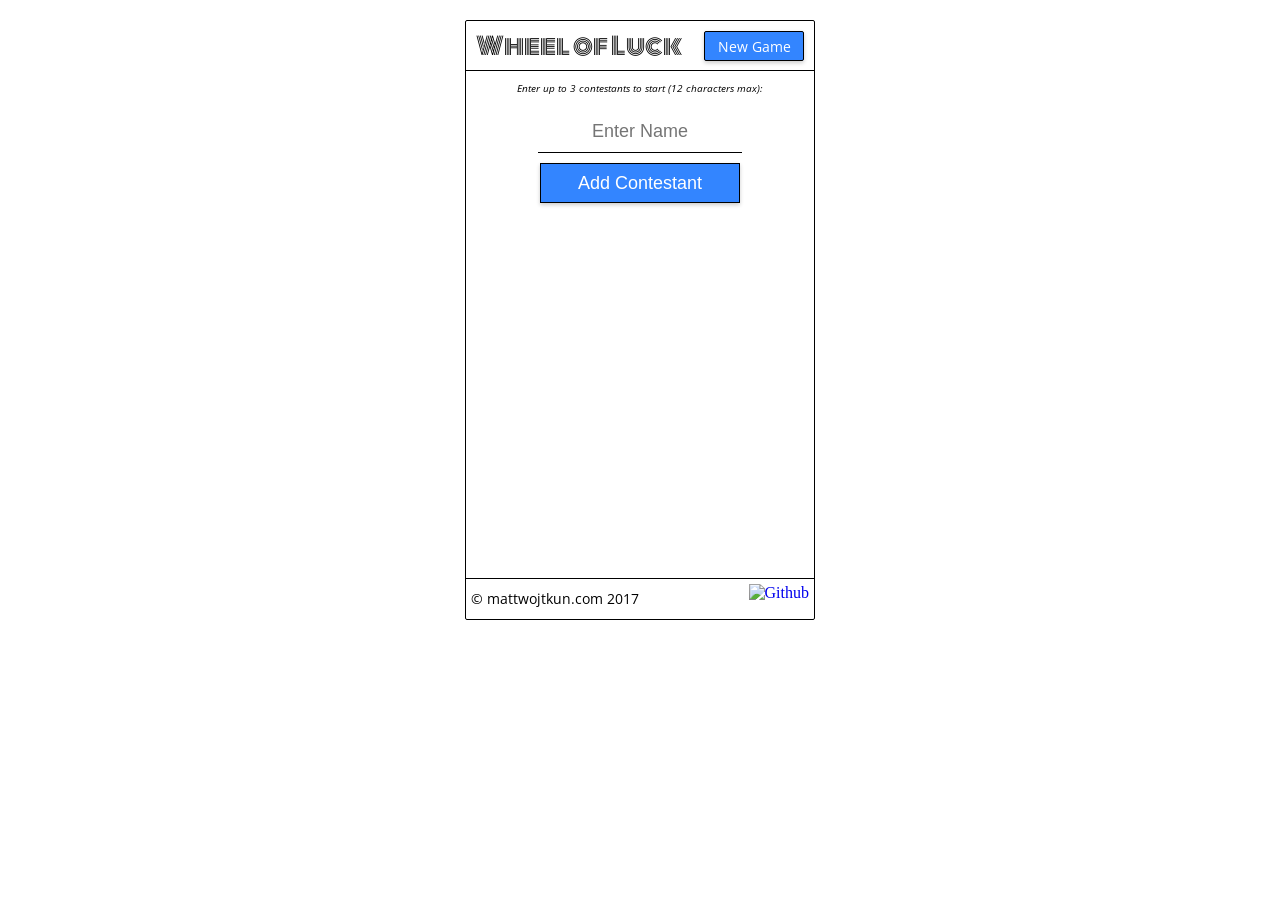
==== index.html @ 91a1c480 "deleted old html" ====
<!doctype html>
<html lang="en">
  <head>
    <meta charset="utf-8">
    <meta name="viewport" content="width=device-width, initial-scale=1">
    <title>Wheel of Luck</title>
    <link rel="icon" href="images/wof.png">
    <link href="https://fonts.googleapis.com/css?family=Gochi+Hand|Monoton|Open+Sans" rel="stylesheet">
    <link rel="stylesheet" href="style.css">
  </head>

  <body>


    <div id="app-container">
      <!-- HEADER -->
      <div id="header">
        <div id="logo">
          <p id="logo-text">Wheel of Luck</p>
        </div>
        <a href="index.html"><button id="new-game-btn">New Game</button></a>
      </div>

      <!-- START GAME CONTAINER (hides after submit)-->
      <div id="load-game-container">
        <!-- ADD CONTESTANTS FORM -->
        <div id="add-player-container">
          <p id="start-page-message">Enter up to 3 contestants to start (12 characters max):</p>
          <form id="name-input-form">
            <input id="name-input" type="text" name="" value="" maxlength="12" placeholder="Enter Name">
          </form>
          <button class="load-btn" id="contestant-add-btn" type="button" name="button">Add Contestant</button>

          <!-- LOAT GAME BUTTON -->
          <button class="load-btn" id="load-game-btn" type="button" name="button">Load Game</button>

          <div id="added-contestants-container">
            <div id="added-contestants"></div>
          </div>
        </div>
      </div>

      <!-- START GAME CONTAINER -->
      <div id="start-game-container">
      <!-- RULES DESCRIPTION -->
        <div id="rules-description">
          <p>Rules:</p>
          <ul>
            <li>Solve the puzzle by guessing letters.</li>
            <li>Spin the wheel for per-letter point value.</li>
            <li>Watch out for bankrupt and lose turn pieces!</li>
            <li>A vowel costs one point.</li>
            <li>No points awarded for correct vowel guesses.</li>
            <li>Guess the phrase correctly and win the game.</li>
            <li>At the end of five rounds, the player with the highest point total wins.</li>
            <li>Gameplay for 1-3 players.</li>
          </ul>
        </div>
        <div id="start-game-btn">
          <p id="start-game-btn-text">Start Game</p>
        </div>
      </div>
      <div id="gameboard-container">
        <div id="phrase-hint-container">
          <p id="phrase-hint"></h2>
        </div>
        <div id="phrase-board-container"></div>
        <div id="turn-round-display-container">
         <div id="turn-round-display-wrapper">
           <div class="current-turn">
             <p id="current-turn-name"></p>
           </div>
           <div class="round-item">
             <p id="round"></p>
           </div>
         </div>
       </div>
       <div id="contestants-spin-container">
         <div id="contestants-container">
           <table id="contestants-table">
             <tr class="table-row">
               <th class="table-header">Contestants</th>
               <th class="table-header">Pts</th>
             </tr>
           </table>
         </div>
         <div id="spin-container">
           <div id="spin-btn">
             <p id="spin-word">Spin!</p>
           </div>
           <div id="spin-result-container">
             <p id="spin-result">...</p>
           </div>
         </div>
       </div>
       <div id="letter-solve-container">

          <div class="input-container">
           <input class="inputs" id="consonant-input" type="text" name="" value="" placeholder="Consonant">
           <button class="submits" id="consonant-submit">
             <p class="submits-text">Consonant Guess</p>
           </button>
          </div>
          <div class="input-container">
           <input class="inputs" class="inputs" id="vowel-input" type="text" name="" value="" placeholder="Vowel">
           <button class="submits" id="vowel-submit">
             <p class="submits-text">Buy Vowel</p>
           </button>
          </div>
          <div class="input-container">
           <input id="solve-input" type="text" name="" value="" placeholder="Solve Puzzle">
           <button id="solve-puzzle">
             <p id="solve-text">Solve Puzzle</p>
           </button>
          </div>
       </div>
         <div id="guessed-letters-container">
           <p id="guessed-header">Guessed Letters:</p>
         </div>
      </div>
      <div id="footer">
        <div id="website-container">
          <a href="http://mattwojtkun.com/" id="website">&copy; mattwojtkun.com 2017</a>
        </div>
        <a href="https://github.com/WojoSite/MSW_JSCapstone" target="_blank">
            <img id="github-icon" src="images/github.png" alt="Github">
        </a>
      </div>
    </div>

    <script src="https://code.jquery.com/jquery-3.2.1.min.js" integrity="sha256-hwg4gsxgFZhOsEEamdOYGBf13FyQuiTwlAQgxVSNgt4=" crossorigin="anonymous"></script>
    <script src="script.js"></script>
  </body>
</html>
---- style.css ----
#header {
  box-sizing: border-box;
  height: 50px;
  border-bottom: 1px solid black; }
  #header #logo {
    float: left; }
  #header #logo-text {
    margin: 0 0 0 10px;
    line-height: 50px;
    font-size: 24px;
    font-family: "Monoton", cursive; }
  #header #new-game-btn {
    box-sizing: border-box;
    margin: 10px;
    height: 30px;
    width: 100px;
    float: right;
    border: 1px solid black;
    border-radius: 2px;
    box-shadow: 0 2px 4px rgba(0, 0, 0, 0.2);
    background-color: #3385ff;
    color: white;
    font-family: "Open Sans", sans-serif;
    font-size: 14px;
    cursor: pointer; }
    #header #new-game-btn:hover {
      background-color: #66a3ff; }
    #header #new-game-btn:active {
      background-color: #0066ff; }

#load-game-container {
  box-sizing: border-box;
  font-family: "Open Sans", sans-serif; }
  #load-game-container #add-player-container {
    height: auto;
    width: 300px;
    margin: auto;
    text-align: center; }
    #load-game-container #add-player-container #start-page-message {
      font-size: 10px;
      font-style: italic; }
    #load-game-container #add-player-container #name-input {
      height: 40px;
      margin: 5px;
      width: 200px;
      font-size: 18px;
      border-style: none;
      border-bottom: 1px solid black;
      outline: none;
      text-align: center; }
    #load-game-container #add-player-container .load-btn {
      margin: 5px auto;
      height: 40px;
      width: 200px;
      background-color: #3385ff;
      border-style: none;
      border: 1px solid black;
      outline: none;
      color: white;
      box-shadow: 0 2px 4px rgba(0, 0, 0, 0.2);
      font-size: 18px;
      cursor: pointer; }
      #load-game-container #add-player-container .load-btn:hover {
        background-color: #66a3ff; }
      #load-game-container #add-player-container .load-btn:active {
        background-color: #0066ff;
        color: white; }
    #load-game-container #add-player-container #added-contestants-container {
      align-items: center; }
      #load-game-container #add-player-container #added-contestants-container #added-contestants {
        margin: 20px 0 0 0; }
      #load-game-container #add-player-container #added-contestants-container .added-contestant {
        margin: 0;
        font-family: "Gochi Hand", cursive;
        font-size: 50px; }
    #load-game-container #add-player-container #load-game-btn {
      display: none; }

#start-game-container {
  display: none;
  align-items: center; }
  #start-game-container #rules-description {
    padding: 20px;
    height: auto;
    width: 300px;
    margin: 10px auto;
    font-family: "Roboto", sans-serif;
    font-size: 14px; }
  #start-game-container #start-game-btn {
    box-sizing: border-box;
    height: 50px;
    width: 200px;
    margin: auto;
    border: 1px solid black;
    background-color: #3385ff;
    cursor: pointer;
    box-shadow: 0 2px 4px rgba(0, 0, 0, 0.2);
    font-family: "Open Sans", sans-serif;
    text-align: center; }
    #start-game-container #start-game-btn:hover {
      background-color: #66a3ff; }
    #start-game-container #start-game-btn:active {
      background-color: #0066ff; }
    #start-game-container #start-game-btn #start-game-btn-text {
      margin: 0;
      line-height: 50px;
      font-size: 20px;
      color: white; }

#gameplay-container {
  box-sizing: border-box;
  margin: 10px;
  height: 175px; }

#gameboard-container {
  display: none;
  box-sizing: border-box;
  font-family: "Roboto", sans-serif; }
  #gameboard-container #phrase-hint-container {
    box-sizing: border-box;
    height: auto;
    text-align: center; }
    #gameboard-container #phrase-hint-container #phrase-hint {
      margin: 10px;
      font-size: 14px; }
  #gameboard-container #phrase-board-container {
    position: relative;
    padding: 0 10px 10px 10px;
    text-align: center;
    flex-flow: row wrap;
    height: auto;
    box-sizing: border-box;
    border-bottom: 1px solid black; }
    #gameboard-container #phrase-board-container .phrase-letter-div {
      display: inline-block;
      box-sizing: border-box;
      height: 20px;
      width: 20px;
      margin: 5px;
      padding-bottom: 5px;
      text-align: center;
      border-bottom: 2px solid black; }
      #gameboard-container #phrase-board-container .phrase-letter-div .letter {
        margin: 0;
        line-height: 20px;
        color: black;
        font-size: 16px; }
  #gameboard-container #turn-round-display-container {
    width: 100%; }
    #gameboard-container #turn-round-display-container #turn-round-display-wrapper {
      width: 348px;
      margin: 10px auto; }
      #gameboard-container #turn-round-display-container #turn-round-display-wrapper .current-turn {
        float: left;
        box-sizing: border-box;
        display: inline-block;
        width: 160px;
        margin: 5px;
        text-align: center; }
        #gameboard-container #turn-round-display-container #turn-round-display-wrapper .current-turn #current-turn-name {
          margin: 0; }
      #gameboard-container #turn-round-display-container #turn-round-display-wrapper .round-item {
        float: left;
        box-sizing: border-box;
        display: inline-block;
        width: 160px;
        margin: 5px;
        text-align: center; }
        #gameboard-container #turn-round-display-container #turn-round-display-wrapper .round-item #round {
          margin: 0; }
  #gameboard-container #contestants-spin-container #contestants-container {
    display: inline-block;
    float: left;
    padding: 10px; }
    #gameboard-container #contestants-spin-container #contestants-container #contestants-table {
      width: 160px;
      border: 1px solid black;
      border-collapse: collapse; }
      #gameboard-container #contestants-spin-container #contestants-container #contestants-table .table-row {
        text-align: center; }
        #gameboard-container #contestants-spin-container #contestants-container #contestants-table .table-row .table-header {
          border: 1px solid black;
          border-collapse: collapse; }
        #gameboard-container #contestants-spin-container #contestants-container #contestants-table .table-row .contestant-name {
          border: 1px solid black;
          border-collapse: collapse;
          padding: 5px 0; }
        #gameboard-container #contestants-spin-container #contestants-container #contestants-table .table-row .pts {
          border: 1px solid black;
          border-collapse: collapse;
          padding: 5px 0; }
  #gameboard-container #contestants-spin-container #spin-container {
    display: inline-block;
    float: right;
    padding: 10px 30px 0 10px; }
    #gameboard-container #contestants-spin-container #spin-container #spin-btn {
      box-sizing: border-box;
      height: 110px;
      width: 110px;
      background-color: #3385ff;
      border: 1px solid black;
      border-radius: 50%;
      text-align: center;
      cursor: pointer;
      color: white;
      box-shadow: 0 2px 4px rgba(0, 0, 0, 0.2); }
      #gameboard-container #contestants-spin-container #spin-container #spin-btn:hover {
        background-color: #66a3ff; }
      #gameboard-container #contestants-spin-container #spin-container #spin-btn:active {
        background-color: #0066ff; }
      #gameboard-container #contestants-spin-container #spin-container #spin-btn #spin-word {
        margin: 0;
        line-height: 110px;
        font-size: 24px; }
  #gameboard-container #letter-solve-container {
    clear: both; }
    #gameboard-container #letter-solve-container .input-container {
      margin: 0 5px;
      text-align: center; }
      #gameboard-container #letter-solve-container .input-container .submits {
        box-sizing: border-box;
        height: 40px;
        width: 210px;
        margin: 5px;
        outline: none;
        border: 1px solid black;
        border-radius: 2px;
        box-shadow: 0 2px 4px rgba(0, 0, 0, 0.2);
        background-color: #3385ff;
        font-family: "Roboto", sans-serif;
        color: white;
        font-size: 18px;
        cursor: pointer; }
        #gameboard-container #letter-solve-container .input-container .submits:hover {
          background-color: #66a3ff; }
        #gameboard-container #letter-solve-container .input-container .submits:active {
          background-color: #0066ff; }
        #gameboard-container #letter-solve-container .input-container .submits .submits-text {
          margin: 0; }
      #gameboard-container #letter-solve-container .input-container .inputs {
        box-sizing: border-box;
        height: 40px;
        width: 95px;
        margin: 5px;
        outline: none;
        border: 1px solid black;
        border-radius: 2px;
        box-shadow: 0 2px 4px rgba(0, 0, 0, 0.2);
        font-family: "Roboto", sans-serif;
        font-size: 18px;
        text-align: center; }
      #gameboard-container #letter-solve-container .input-container #solve-input {
        box-sizing: border-box;
        height: 40px;
        width: 200px;
        margin: 5px;
        outline: none;
        border: 1px solid black;
        border-radius: 2px;
        box-shadow: 0 2px 4px rgba(0, 0, 0, 0.2);
        font-family: "Roboto", sans-serif;
        font-size: 18px;
        text-align: center; }
      #gameboard-container #letter-solve-container .input-container #solve-puzzle {
        box-sizing: border-box;
        height: 40px;
        width: 105px;
        margin: 5px;
        padding: 2px;
        outline: none;
        border: 1px solid black;
        border-radius: 2px;
        box-shadow: 0 2px 4px rgba(0, 0, 0, 0.2);
        background-color: #3385ff;
        font-family: "Roboto", sans-serif;
        color: white;
        font-size: 12px;
        cursor: pointer; }
        #gameboard-container #letter-solve-container .input-container #solve-puzzle:hover {
          background-color: #66a3ff; }
        #gameboard-container #letter-solve-container .input-container #solve-puzzle:active {
          background-color: #0066ff;
          color: white; }
        #gameboard-container #letter-solve-container .input-container #solve-puzzle #solve-text {
          margin: 0; }

#guessed-letters-container {
  display: flex;
  flex-flow: row wrap;
  height: auto;
  box-sizing: border-box;
  padding: 5px;
  border-top: 1px solid gray; }
  #guessed-letters-container #guessed-header {
    margin: 0;
    font-size: 12px; }
  #guessed-letters-container .guessed-letter-box {
    box-sizing: border-box;
    height: 10px;
    width: 10px;
    margin: 2px;
    text-align: center; }
    #guessed-letters-container .guessed-letter-box .guessed-letter {
      margin: 0;
      line-height: 10px;
      font-size: 12px; }

#footer {
  position: absolute;
  bottom: 0;
  width: 100%;
  height: 40px;
  border-top: 1px solid black; }
  #footer #website-container {
    float: left; }
    #footer #website-container #website {
      line-height: 40px;
      margin: 5px;
      text-decoration: none;
      color: black;
      font-family: "Open Sans", sans-serif;
      font-size: 14px; }
  #footer #github-icon {
    float: right;
    height: 30px;
    margin: 5px; }

body {
  box-sizing: border-box;
  margin: 0; }
  body #app-container {
    position: relative;
    box-sizing: border-box;
    margin: 20px auto;
    width: 350px;
    height: 600px;
    border: 1px solid black;
    border-radius: 2px; }

/*# sourceMappingURL=style.css.map */
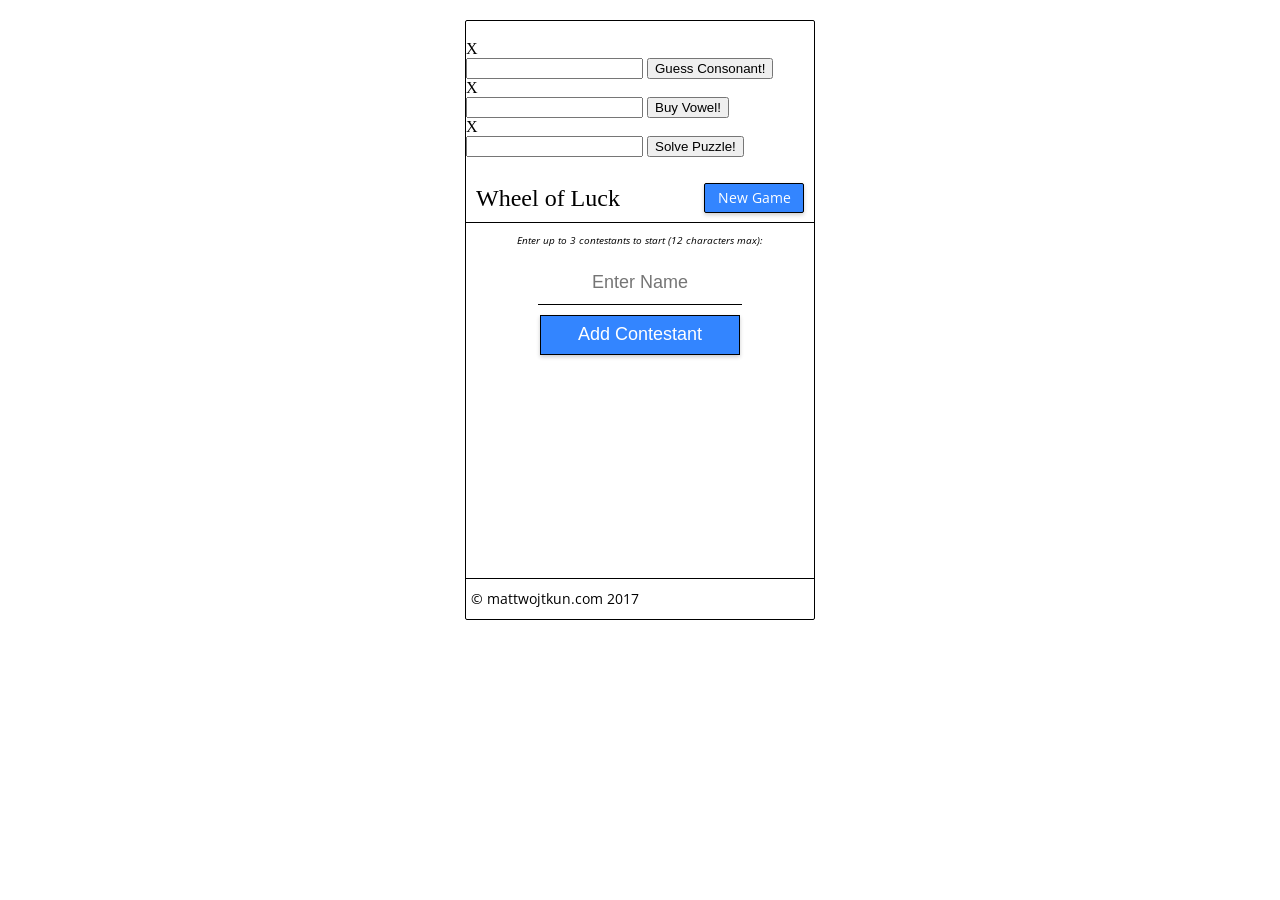
==== commit 5375a81e: "began restyling" ====
--- a/index.html
+++ b/index.html
@@ -5,44 +5,70 @@
     <meta name="viewport" content="width=device-width, initial-scale=1">
     <title>Wheel of Luck</title>
     <link rel="icon" href="images/wof.png">
-    <link href="https://fonts.googleapis.com/css?family=Gochi+Hand|Monoton|Open+Sans" rel="stylesheet">
+    <link href="https://fonts.googleapis.com/css?family=Gochi+Hand|Bungee+Shade|Open+Sans" rel="stylesheet">
     <link rel="stylesheet" href="style.css">
   </head>
+  <body>
+    <div id="app-container">
+      <div class="spin-modal-bg">
+        <div class="modal-box">
+          <h3 id="spin-result-text"></h3>
+          <p id="spin-result-message"></p>
+        </div>
+      </div>
 
-  <body>
-
-
-    <div id="app-container">
-      <!-- HEADER -->
+      <div class="consonant-modal-bg">
+        <div class="modal-box">
+          <span class="closer" id="consonant-closer">X</span>
+          <div class= "letter-guess-container" id="consonant-guess-container">
+            <input class="modal-input" id="consonant-input" type="text" name="" value="">
+            <button class="modal-submit" id="consonant-submit">Guess Consonant!</button>
+          </div>
+        </div>
+      </div>
+      <div class="vowel-modal-bg">
+        <div class="modal-box">
+          <span class="closer" id="vowel-closer">X</span>
+          <div class= "letter-guess-container" id="vowel-guess-container">
+            <input class="modal-input" id="vowel-input" type="text" name="" value="">
+            <button class="modal-submit" id="vowel-submit">Buy Vowel!</button>
+          </div>
+        </div>
+      </div>
+      <div class="solve-modal-bg">
+        <div class="modal-box">
+          <span class="closer" id="solve-closer">X</span>
+          <div class= "letter-guess-container" id="solve-guess-container">
+            <input class="modal-input" id="solve-input" type="text" name="" value="">
+            <button class="modal-submit" id="solve-submit">Solve Puzzle!</button>
+          </div>
+        </div>
+      </div>
+      <div class="msg-modal-bg">
+        <div class="modal-box">
+          <p id="message"></p>
+        </div>
+      </div>
       <div id="header">
         <div id="logo">
           <p id="logo-text">Wheel of Luck</p>
         </div>
         <a href="index.html"><button id="new-game-btn">New Game</button></a>
       </div>
-
-      <!-- START GAME CONTAINER (hides after submit)-->
       <div id="load-game-container">
-        <!-- ADD CONTESTANTS FORM -->
         <div id="add-player-container">
           <p id="start-page-message">Enter up to 3 contestants to start (12 characters max):</p>
           <form id="name-input-form">
             <input id="name-input" type="text" name="" value="" maxlength="12" placeholder="Enter Name">
           </form>
           <button class="load-btn" id="contestant-add-btn" type="button" name="button">Add Contestant</button>
-
-          <!-- LOAT GAME BUTTON -->
           <button class="load-btn" id="load-game-btn" type="button" name="button">Load Game</button>
-
           <div id="added-contestants-container">
             <div id="added-contestants"></div>
           </div>
         </div>
       </div>
-
-      <!-- START GAME CONTAINER -->
       <div id="start-game-container">
-      <!-- RULES DESCRIPTION -->
         <div id="rules-description">
           <p>Rules:</p>
           <ul>
@@ -68,10 +94,10 @@
         <div id="turn-round-display-container">
          <div id="turn-round-display-wrapper">
            <div class="current-turn">
-             <p id="current-turn-name"></p>
+             <p id="current-turn-name">Turn</p>
            </div>
            <div class="round-item">
-             <p id="round"></p>
+             <p id="round">Round</p>
            </div>
          </div>
        </div>
@@ -86,34 +112,29 @@
          </div>
          <div id="spin-container">
            <div id="spin-btn">
-             <p id="spin-word">Spin!</p>
-           </div>
-           <div id="spin-result-container">
-             <p id="spin-result">...</p>
+             <div id="spin-word-container">
+               <p id="spin-word">Spin!</p>
+             </div>
            </div>
          </div>
        </div>
-       <div id="letter-solve-container">
 
-          <div class="input-container">
-           <input class="inputs" id="consonant-input" type="text" name="" value="" placeholder="Consonant">
-           <button class="submits" id="consonant-submit">
-             <p class="submits-text">Consonant Guess</p>
-           </button>
-          </div>
-          <div class="input-container">
-           <input class="inputs" class="inputs" id="vowel-input" type="text" name="" value="" placeholder="Vowel">
-           <button class="submits" id="vowel-submit">
-             <p class="submits-text">Buy Vowel</p>
-           </button>
-          </div>
-          <div class="input-container">
-           <input id="solve-input" type="text" name="" value="" placeholder="Solve Puzzle">
-           <button id="solve-puzzle">
-             <p id="solve-text">Solve Puzzle</p>
-           </button>
-          </div>
+       <div id="letters-solve-container">
+         <div id="letters-container">
+           <div class="submits letter-submit" id="guess-consonant">
+             <p class="submits-text">Guess Consonant</p>
+           </div>
+           <div class="submits letter-submit" id="guess-vowel">
+             <p class="submits-text">Guess Vowel</p>
+           </div>
+         </div>
+         <div id="solve-container">
+           <div class="submits" id="solve-puzzle">
+             <p class="submits-text">Solve Puzzle</p>
+           </div>
+         </div>
        </div>
+
          <div id="guessed-letters-container">
            <p id="guessed-header">Guessed Letters:</p>
          </div>
@@ -127,8 +148,7 @@
         </a>
       </div>
     </div>
-
-    <script src="https://code.jquery.com/jquery-3.2.1.min.js" integrity="sha256-hwg4gsxgFZhOsEEamdOYGBf13FyQuiTwlAQgxVSNgt4=" crossorigin="anonymous"></script>
+    <script src="https://code.jquery.com/jquery-3.2.1.min.js"  integrity="sha256-hwg4gsxgFZhOsEEamdOYGBf13FyQuiTwlAQgxVSNgt4=" crossorigin="anonymous"></script>
     <script src="script.js"></script>
   </body>
 </html>
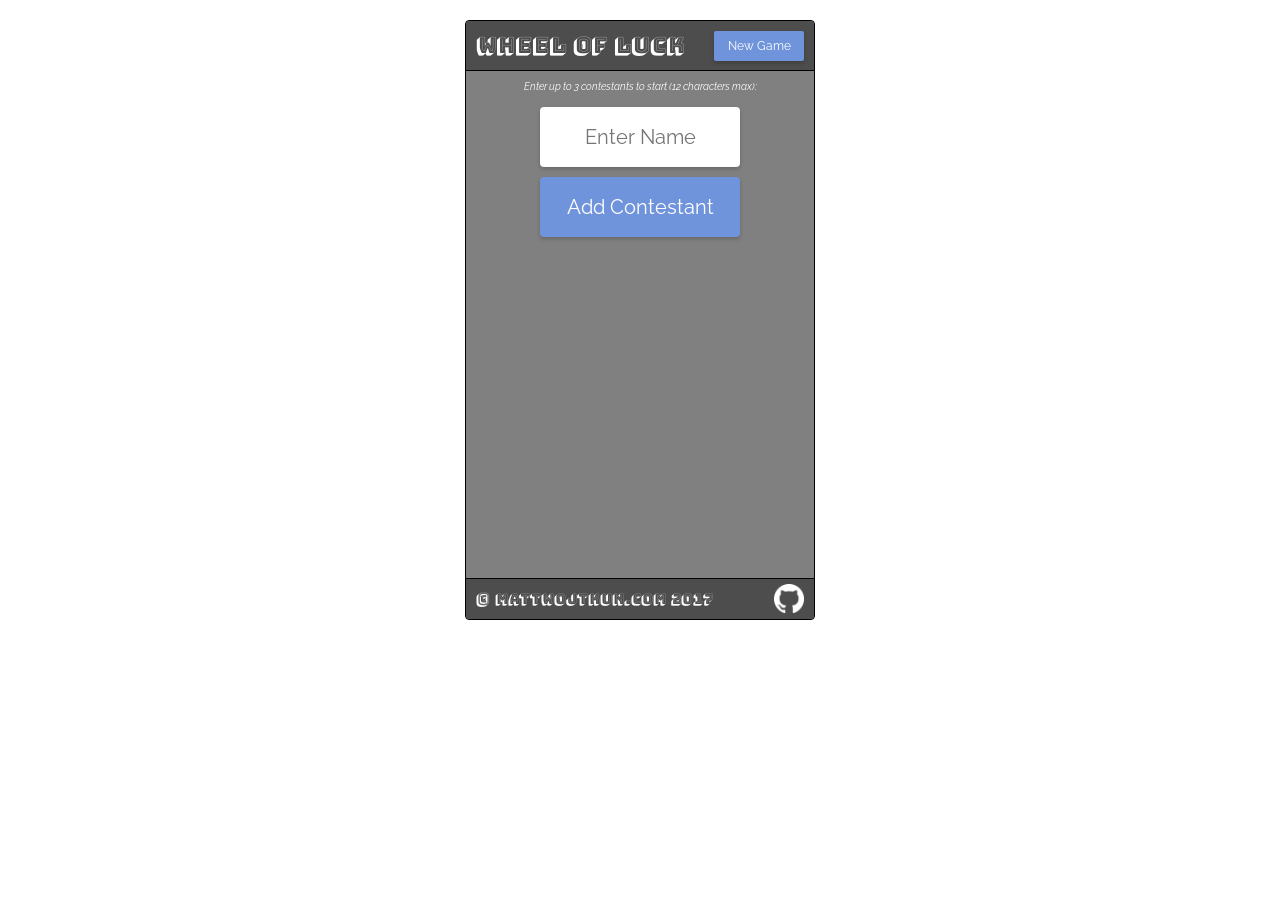
==== commit ef289207: "tweaked styles on buttons, round/turn areas, modals" ====
--- a/index.html
+++ b/index.html
@@ -5,7 +5,7 @@
     <meta name="viewport" content="width=device-width, initial-scale=1">
     <title>Wheel of Luck</title>
     <link rel="icon" href="images/wof.png">
-    <link href="https://fonts.googleapis.com/css?family=Gochi+Hand|Bungee+Shade|Open+Sans" rel="stylesheet">
+    <link href="https://fonts.googleapis.com/css?family=Gochi+Hand|Bungee+Shade|Open+Sans|Raleway|Bungee+Inline" rel="stylesheet">
     <link rel="stylesheet" href="style.css">
   </head>
   <body>
@@ -19,7 +19,7 @@
 
       <div class="consonant-modal-bg">
         <div class="modal-box">
-          <span class="closer" id="consonant-closer">X</span>
+          <span class="modal-closer" id="consonant-closer">X</span>
           <div class= "letter-guess-container" id="consonant-guess-container">
             <input class="modal-input" id="consonant-input" type="text" name="" value="">
             <button class="modal-submit" id="consonant-submit">Guess Consonant!</button>
@@ -28,7 +28,7 @@
       </div>
       <div class="vowel-modal-bg">
         <div class="modal-box">
-          <span class="closer" id="vowel-closer">X</span>
+          <span class="modal-closer" id="vowel-closer">X</span>
           <div class= "letter-guess-container" id="vowel-guess-container">
             <input class="modal-input" id="vowel-input" type="text" name="" value="">
             <button class="modal-submit" id="vowel-submit">Buy Vowel!</button>
@@ -36,10 +36,10 @@
         </div>
       </div>
       <div class="solve-modal-bg">
-        <div class="modal-box">
-          <span class="closer" id="solve-closer">X</span>
+        <div id="solve-box">
+          <span class="modal-closer" id="solve-closer">X</span>
           <div class= "letter-guess-container" id="solve-guess-container">
-            <input class="modal-input" id="solve-input" type="text" name="" value="">
+            <input id="solve-input" type="text" name="" value="">
             <button class="modal-submit" id="solve-submit">Solve Puzzle!</button>
           </div>
         </div>
@@ -61,7 +61,7 @@
           <form id="name-input-form">
             <input id="name-input" type="text" name="" value="" maxlength="12" placeholder="Enter Name">
           </form>
-          <button class="load-btn" id="contestant-add-btn" type="button" name="button">Add Contestant</button>
+          <button class="add-btn" id="contestant-add-btn" type="button" name="button">Add Contestant</button>
           <button class="load-btn" id="load-game-btn" type="button" name="button">Load Game</button>
           <div id="added-contestants-container">
             <div id="added-contestants"></div>
--- a/style.css
+++ b/style.css
@@ -1,36 +1,39 @@
 #header {
   box-sizing: border-box;
   height: 50px;
-  border-bottom: 1px solid black; }
+  border-bottom: 1px solid black;
+  background-color: #4d4d4d; }
   #header #logo {
     float: left; }
   #header #logo-text {
     margin: 0 0 0 10px;
     line-height: 50px;
-    font-size: 24px;
-    font-family: "Monoton", cursive; }
+    font-size: 22px;
+    font-family: "Bungee Shade", cursive;
+    color: white; }
   #header #new-game-btn {
     box-sizing: border-box;
     margin: 10px;
     height: 30px;
-    width: 100px;
+    width: 90px;
     float: right;
-    border: 1px solid black;
     border-radius: 2px;
+    border: none;
     box-shadow: 0 2px 4px rgba(0, 0, 0, 0.2);
-    background-color: #3385ff;
+    background-color: #7094DB;
     color: white;
-    font-family: "Open Sans", sans-serif;
-    font-size: 14px;
+    font-family: "Raleway", sans-serif;
+    font-size: 12px;
     cursor: pointer; }
     #header #new-game-btn:hover {
-      background-color: #66a3ff; }
+      background-color: #99b3e6; }
     #header #new-game-btn:active {
-      background-color: #0066ff; }
+      background-color: #2e5cb8; }
 
 #load-game-container {
   box-sizing: border-box;
-  font-family: "Open Sans", sans-serif; }
+  font-family: "Raleway", sans-serif;
+  color: white; }
   #load-game-container #add-player-container {
     height: auto;
     width: 300px;
@@ -40,31 +43,52 @@
       font-size: 10px;
       font-style: italic; }
     #load-game-container #add-player-container #name-input {
-      height: 40px;
+      box-sizing: border-box;
+      height: 60px;
       margin: 5px;
+      padding: 5px;
       width: 200px;
-      font-size: 18px;
-      border-style: none;
-      border-bottom: 1px solid black;
       outline: none;
-      text-align: center; }
+      border: none;
+      border-radius: 4px;
+      text-align: center;
+      font-size: 20px;
+      box-shadow: 0 2px 4px rgba(0, 0, 0, 0.2);
+      font-family: "Raleway", sans-serif; }
+    #load-game-container #add-player-container .add-btn {
+      box-sizing: border-box;
+      height: 60px;
+      width: 200px;
+      margin: 5px;
+      border-radius: 4px;
+      box-shadow: 0 2px 4px rgba(0, 0, 0, 0.2);
+      border: none;
+      cursor: pointer;
+      color: white;
+      font-size: 20px;
+      background-color: #7094DB;
+      font-family: "Raleway", sans-serif; }
+      #load-game-container #add-player-container .add-btn:hover {
+        background-color: #99b3e6; }
+      #load-game-container #add-player-container .add-btn:active {
+        background-color: #2e5cb8; }
     #load-game-container #add-player-container .load-btn {
-      margin: 5px auto;
-      height: 40px;
+      box-sizing: border-box;
+      height: 60px;
       width: 200px;
-      background-color: #3385ff;
-      border-style: none;
-      border: 1px solid black;
-      outline: none;
+      margin: 5px;
+      border-radius: 4px;
+      box-shadow: 0 2px 4px rgba(0, 0, 0, 0.2);
+      border: none;
+      cursor: pointer;
       color: white;
-      box-shadow: 0 2px 4px rgba(0, 0, 0, 0.2);
-      font-size: 18px;
-      cursor: pointer; }
+      font-size: 20px;
+      background-color: #FF704D;
+      font-family: "Raleway", sans-serif; }
       #load-game-container #add-player-container .load-btn:hover {
-        background-color: #66a3ff; }
+        background-color: #ff9980; }
       #load-game-container #add-player-container .load-btn:active {
-        background-color: #0066ff;
-        color: white; }
+        background-color: #ff3300; }
     #load-game-container #add-player-container #added-contestants-container {
       align-items: center; }
       #load-game-container #add-player-container #added-contestants-container #added-contestants {
@@ -78,7 +102,8 @@
 
 #start-game-container {
   display: none;
-  align-items: center; }
+  align-items: center;
+  color: white; }
   #start-game-container #rules-description {
     padding: 20px;
     height: auto;
@@ -88,24 +113,27 @@
     font-size: 14px; }
   #start-game-container #start-game-btn {
     box-sizing: border-box;
-    height: 50px;
+    height: 60px;
     width: 200px;
-    margin: auto;
-    border: 1px solid black;
-    background-color: #3385ff;
+    margin: 5px auto;
+    border-radius: 4px;
+    box-shadow: 0 2px 4px rgba(0, 0, 0, 0.2);
+    border: none;
     cursor: pointer;
-    box-shadow: 0 2px 4px rgba(0, 0, 0, 0.2);
-    font-family: "Open Sans", sans-serif;
+    color: white;
+    font-size: 20px;
+    background-color: #FF704D;
     text-align: center; }
     #start-game-container #start-game-btn:hover {
-      background-color: #66a3ff; }
+      background-color: #ff9980; }
     #start-game-container #start-game-btn:active {
-      background-color: #0066ff; }
+      background-color: #ff3300; }
     #start-game-container #start-game-btn #start-game-btn-text {
       margin: 0;
-      line-height: 50px;
-      font-size: 20px;
-      color: white; }
+      line-height: 60px;
+      font-size: 20px;
+      color: white;
+      font-family: "Raleway", sans-serif; }
 
 #gameplay-container {
   box-sizing: border-box;
@@ -115,20 +143,21 @@
 #gameboard-container {
   display: none;
   box-sizing: border-box;
-  font-family: "Roboto", sans-serif; }
+  font-family: "Raleway", sans-serif; }
   #gameboard-container #phrase-hint-container {
     box-sizing: border-box;
     height: auto;
     text-align: center; }
     #gameboard-container #phrase-hint-container #phrase-hint {
       margin: 10px;
-      font-size: 14px; }
+      font-size: 16px;
+      color: white; }
   #gameboard-container #phrase-board-container {
     position: relative;
     padding: 0 10px 10px 10px;
     text-align: center;
     flex-flow: row wrap;
-    height: auto;
+    height: 110px;
     box-sizing: border-box;
     border-bottom: 1px solid black; }
     #gameboard-container #phrase-board-container .phrase-letter-div {
@@ -139,150 +168,139 @@
       margin: 5px;
       padding-bottom: 5px;
       text-align: center;
-      border-bottom: 2px solid black; }
+      border-bottom: 2px solid white; }
       #gameboard-container #phrase-board-container .phrase-letter-div .letter {
         margin: 0;
         line-height: 20px;
-        color: black;
+        color: #808080;
         font-size: 16px; }
   #gameboard-container #turn-round-display-container {
     width: 100%; }
     #gameboard-container #turn-round-display-container #turn-round-display-wrapper {
+      box-sizing: border-box;
+      display: flex;
+      justify-content: space-around;
       width: 348px;
-      margin: 10px auto; }
+      hight: 30px;
+      padding: 10px 15px;
+      color: white; }
       #gameboard-container #turn-round-display-container #turn-round-display-wrapper .current-turn {
         float: left;
         box-sizing: border-box;
         display: inline-block;
-        width: 160px;
-        margin: 5px;
-        text-align: center; }
+        width: 150px;
+        padding: 3px;
+        border-radius: 4px;
+        text-align: center;
+        background-color: #4d4d4d;
+        box-shadow: 0 2px 4px rgba(0, 0, 0, 0.2); }
         #gameboard-container #turn-round-display-container #turn-round-display-wrapper .current-turn #current-turn-name {
           margin: 0; }
       #gameboard-container #turn-round-display-container #turn-round-display-wrapper .round-item {
         float: left;
         box-sizing: border-box;
         display: inline-block;
-        width: 160px;
-        margin: 5px;
-        text-align: center; }
+        background-color: red;
+        width: 150px;
+        padding: 3px;
+        border-radius: 4px;
+        text-align: center;
+        background-color: #4d4d4d;
+        box-shadow: 0 2px 4px rgba(0, 0, 0, 0.2); }
         #gameboard-container #turn-round-display-container #turn-round-display-wrapper .round-item #round {
           margin: 0; }
-  #gameboard-container #contestants-spin-container #contestants-container {
-    display: inline-block;
-    float: left;
-    padding: 10px; }
+  #gameboard-container #contestants-spin-container {
+    display: flex;
+    justify-content: space-between;
+    padding: 0 20px 5px 20px; }
     #gameboard-container #contestants-spin-container #contestants-container #contestants-table {
-      width: 160px;
-      border: 1px solid black;
-      border-collapse: collapse; }
+      box-sizing: border-box;
+      border-collapse: collapse;
+      width: 150px;
+      border-radius: 4px;
+      color: white;
+      background-color: #7094DB;
+      box-shadow: 0 2px 4px rgba(0, 0, 0, 0.2); }
       #gameboard-container #contestants-spin-container #contestants-container #contestants-table .table-row {
         text-align: center; }
         #gameboard-container #contestants-spin-container #contestants-container #contestants-table .table-row .table-header {
-          border: 1px solid black;
-          border-collapse: collapse; }
+          border-collapse: collapse;
+          padding: 7px; }
         #gameboard-container #contestants-spin-container #contestants-container #contestants-table .table-row .contestant-name {
-          border: 1px solid black;
           border-collapse: collapse;
-          padding: 5px 0; }
+          padding: 7px; }
         #gameboard-container #contestants-spin-container #contestants-container #contestants-table .table-row .pts {
-          border: 1px solid black;
           border-collapse: collapse;
-          padding: 5px 0; }
-  #gameboard-container #contestants-spin-container #spin-container {
-    display: inline-block;
-    float: right;
-    padding: 10px 30px 0 10px; }
-    #gameboard-container #contestants-spin-container #spin-container #spin-btn {
-      box-sizing: border-box;
-      height: 110px;
-      width: 110px;
-      background-color: #3385ff;
-      border: 1px solid black;
-      border-radius: 50%;
+          padding: 7px; }
+    #gameboard-container #contestants-spin-container #spin-container {
+      display: inline-block;
+      padding: 0 5px; }
+      #gameboard-container #contestants-spin-container #spin-container #spin-btn {
+        box-sizing: border-box;
+        height: 135px;
+        width: 135px;
+        background-color: #FF704D;
+        border-radius: 50%;
+        background-image: url("images/wof.png");
+        background-size: cover;
+        box-shadow: 0 2px 4px rgba(0, 0, 0, 0.2);
+        font-family: "Bungee Inline", cursive;
+        cursor: pointer;
+        color: white; }
+        #gameboard-container #contestants-spin-container #spin-container #spin-btn:hover {
+          background-color: #ff9980; }
+        #gameboard-container #contestants-spin-container #spin-container #spin-btn:active {
+          background-color: #ff3300; }
+@keyframes spin {
+  100% {
+    -webkit-transform: rotate(1800deg);
+    transform: rotate(1800deg); } }
+        #gameboard-container #contestants-spin-container #spin-container #spin-btn #spin-word-container {
+          text-align: center; }
+          #gameboard-container #contestants-spin-container #spin-container #spin-btn #spin-word-container #spin-word {
+            margin: 0;
+            font-size: 24px;
+            line-height: 135px; }
+      #gameboard-container #contestants-spin-container #spin-container #spin-result-container {
+        height: 20px;
+        width: 90px;
+        text-align: center; }
+        #gameboard-container #contestants-spin-container #spin-container #spin-result-container #spin-result {
+          margin: 0; }
+  #gameboard-container #letters-solve-container {
+    clear: both;
+    padding: 0 10px; }
+    #gameboard-container #letters-solve-container #letters-container {
+      display: flex;
+      justify-content: space-around;
       text-align: center;
-      cursor: pointer;
-      color: white;
-      box-shadow: 0 2px 4px rgba(0, 0, 0, 0.2); }
-      #gameboard-container #contestants-spin-container #spin-container #spin-btn:hover {
-        background-color: #66a3ff; }
-      #gameboard-container #contestants-spin-container #spin-container #spin-btn:active {
-        background-color: #0066ff; }
-      #gameboard-container #contestants-spin-container #spin-container #spin-btn #spin-word {
-        margin: 0;
-        line-height: 110px;
-        font-size: 24px; }
-  #gameboard-container #letter-solve-container {
-    clear: both; }
-    #gameboard-container #letter-solve-container .input-container {
-      margin: 0 5px;
-      text-align: center; }
-      #gameboard-container #letter-solve-container .input-container .submits {
+      margin: 5px; }
+      #gameboard-container #letters-solve-container #letters-container .letter-submit {
         box-sizing: border-box;
-        height: 40px;
-        width: 210px;
-        margin: 5px;
-        outline: none;
-        border: 1px solid black;
-        border-radius: 2px;
-        box-shadow: 0 2px 4px rgba(0, 0, 0, 0.2);
-        background-color: #3385ff;
-        font-family: "Roboto", sans-serif;
-        color: white;
-        font-size: 18px;
-        cursor: pointer; }
-        #gameboard-container #letter-solve-container .input-container .submits:hover {
-          background-color: #66a3ff; }
-        #gameboard-container #letter-solve-container .input-container .submits:active {
-          background-color: #0066ff; }
-        #gameboard-container #letter-solve-container .input-container .submits .submits-text {
-          margin: 0; }
-      #gameboard-container #letter-solve-container .input-container .inputs {
+        display: inline-block;
+        width: 150px; }
+    #gameboard-container #letters-solve-container #solve-container {
+      text-align: center;
+      margin: 10px; }
+      #gameboard-container #letters-solve-container #solve-container #solve-puzzle {
         box-sizing: border-box;
-        height: 40px;
-        width: 95px;
-        margin: 5px;
-        outline: none;
-        border: 1px solid black;
-        border-radius: 2px;
-        box-shadow: 0 2px 4px rgba(0, 0, 0, 0.2);
-        font-family: "Roboto", sans-serif;
-        font-size: 18px;
-        text-align: center; }
-      #gameboard-container #letter-solve-container .input-container #solve-input {
-        box-sizing: border-box;
-        height: 40px;
-        width: 200px;
-        margin: 5px;
-        outline: none;
-        border: 1px solid black;
-        border-radius: 2px;
-        box-shadow: 0 2px 4px rgba(0, 0, 0, 0.2);
-        font-family: "Roboto", sans-serif;
-        font-size: 18px;
-        text-align: center; }
-      #gameboard-container #letter-solve-container .input-container #solve-puzzle {
-        box-sizing: border-box;
-        height: 40px;
-        width: 105px;
-        margin: 5px;
-        padding: 2px;
-        outline: none;
-        border: 1px solid black;
-        border-radius: 2px;
-        box-shadow: 0 2px 4px rgba(0, 0, 0, 0.2);
-        background-color: #3385ff;
-        font-family: "Roboto", sans-serif;
-        color: white;
-        font-size: 12px;
-        cursor: pointer; }
-        #gameboard-container #letter-solve-container .input-container #solve-puzzle:hover {
-          background-color: #66a3ff; }
-        #gameboard-container #letter-solve-container .input-container #solve-puzzle:active {
-          background-color: #0066ff;
-          color: white; }
-        #gameboard-container #letter-solve-container .input-container #solve-puzzle #solve-text {
-          margin: 0; }
+        width: 310px;
+        margin: auto; }
+    #gameboard-container #letters-solve-container .submits {
+      box-sizing: border-box;
+      height: 50px;
+      border-radius: 4px;
+      background-color: #FF704D;
+      box-shadow: 0 2px 4px rgba(0, 0, 0, 0.2);
+      cursor: pointer; }
+      #gameboard-container #letters-solve-container .submits:hover {
+        background-color: #ff9980; }
+      #gameboard-container #letters-solve-container .submits:active {
+        background-color: #ff3300; }
+    #gameboard-container #letters-solve-container .submits-text {
+      margin: 0;
+      line-height: 50px;
+      color: white; }
 
 #guessed-letters-container {
   display: flex;
@@ -290,10 +308,11 @@
   height: auto;
   box-sizing: border-box;
   padding: 5px;
-  border-top: 1px solid gray; }
+  border-top: 1px solid black; }
   #guessed-letters-container #guessed-header {
     margin: 0;
-    font-size: 12px; }
+    font-size: 12px;
+    color: white; }
   #guessed-letters-container .guessed-letter-box {
     box-sizing: border-box;
     height: 10px;
@@ -303,27 +322,125 @@
     #guessed-letters-container .guessed-letter-box .guessed-letter {
       margin: 0;
       line-height: 10px;
-      font-size: 12px; }
+      font-size: 12px;
+      color: white; }
 
 #footer {
   position: absolute;
   bottom: 0;
   width: 100%;
   height: 40px;
-  border-top: 1px solid black; }
+  border-top: 1px solid black;
+  background-color: #4d4d4d; }
   #footer #website-container {
     float: left; }
     #footer #website-container #website {
       line-height: 40px;
-      margin: 5px;
+      margin: 10px;
       text-decoration: none;
-      color: black;
-      font-family: "Open Sans", sans-serif;
+      color: white;
+      font-family: "Bungee Shade", cursive;
       font-size: 14px; }
   #footer #github-icon {
     float: right;
     height: 30px;
-    margin: 5px; }
+    margin: 5px 10px; }
+
+.spin-modal-bg, .consonant-modal-bg, .vowel-modal-bg, .solve-modal-bg, .msg-modal-bg {
+  display: none;
+  position: absolute;
+  top: 0;
+  left: 0;
+  height: 100%;
+  width: 100%;
+  background-color: rgba(0, 0, 0, 0.5);
+  justify-content: center;
+  z-index: 2; }
+  .spin-modal-bg .modal-box, .spin-modal-bg #solve-box, .consonant-modal-bg .modal-box, .consonant-modal-bg #solve-box, .vowel-modal-bg .modal-box, .vowel-modal-bg #solve-box, .solve-modal-bg .modal-box, .solve-modal-bg #solve-box, .msg-modal-bg .modal-box, .msg-modal-bg #solve-box {
+    position: relative;
+    box-sizing: border-box;
+    top: 75px;
+    border: 3px solid #FF704D;
+    height: 150px;
+    width: 300px;
+    margin: auto;
+    padding: 10px;
+    background: white;
+    box-shadow: 4px 4px 100px rgba(0, 0, 0, 0.8);
+    border-radius: 4px;
+    text-align: center;
+    font-family: "Raleway", sans-serif; }
+    .spin-modal-bg .modal-box #spin-result-text, .spin-modal-bg #solve-box #spin-result-text, .consonant-modal-bg .modal-box #spin-result-text, .consonant-modal-bg #solve-box #spin-result-text, .vowel-modal-bg .modal-box #spin-result-text, .vowel-modal-bg #solve-box #spin-result-text, .solve-modal-bg .modal-box #spin-result-text, .solve-modal-bg #solve-box #spin-result-text, .msg-modal-bg .modal-box #spin-result-text, .msg-modal-bg #solve-box #spin-result-text {
+      font-size: 28px;
+      margin: 20px; }
+    .spin-modal-bg .modal-box #spin-result-message, .spin-modal-bg #solve-box #spin-result-message, .consonant-modal-bg .modal-box #spin-result-message, .consonant-modal-bg #solve-box #spin-result-message, .vowel-modal-bg .modal-box #spin-result-message, .vowel-modal-bg #solve-box #spin-result-message, .solve-modal-bg .modal-box #spin-result-message, .solve-modal-bg #solve-box #spin-result-message, .msg-modal-bg .modal-box #spin-result-message, .msg-modal-bg #solve-box #spin-result-message {
+      font-size: 20px;
+      margin: 10px; }
+    .spin-modal-bg .modal-box #message, .spin-modal-bg #solve-box #message, .consonant-modal-bg .modal-box #message, .consonant-modal-bg #solve-box #message, .vowel-modal-bg .modal-box #message, .vowel-modal-bg #solve-box #message, .solve-modal-bg .modal-box #message, .solve-modal-bg #solve-box #message, .msg-modal-bg .modal-box #message, .msg-modal-bg #solve-box #message {
+      font-size: 20px;
+      margin: 30px; }
+  .spin-modal-bg #solve-box, .consonant-modal-bg #solve-box, .vowel-modal-bg #solve-box, .solve-modal-bg #solve-box, .msg-modal-bg #solve-box {
+    height: 75px; }
+
+.modal-closer {
+  box-sizing: border-box;
+  float: right;
+  padding: 5px 10px;
+  cursor: pointer;
+  border-radius: 4px;
+  box-shadow: 0 2px 4px rgba(0, 0, 0, 0.2);
+  color: white;
+  background-color: #7094DB;
+  font-family: "Raleway", sans-serif; }
+  .modal-closer:hover {
+    background-color: #99b3e6; }
+  .modal-closer:active {
+    background-color: #2e5cb8; }
+
+.letter-guess-container {
+  box-sizing: border-box;
+  height: 50px;
+  width: 200px;
+  margin: 50px auto; }
+
+.modal-input, #solve-input {
+  box-sizing: border-box;
+  clear: right;
+  height: 40px;
+  padding: 5px;
+  width: 40px;
+  border: 1px solid black;
+  outline: none;
+  border-radius: 4px;
+  text-align: center;
+  font-size: 18px;
+  box-shadow: 0 2px 4px rgba(0, 0, 0, 0.2);
+  font-family: "Raleway", sans-serif; }
+
+#solve-input {
+  margin: 5px;
+  width: 200px; }
+
+.modal-submit, #solve-submit {
+  box-sizing: border-box;
+  height: 40px;
+  width: 150px;
+  border-radius: 4px;
+  box-shadow: 0 2px 4px rgba(0, 0, 0, 0.2);
+  border: none;
+  cursor: pointer;
+  color: white;
+  font-size: 16px;
+  background-color: #FF704D;
+  font-family: "Raleway", sans-serif; }
+  .modal-submit:hover, #solve-submit:hover {
+    background-color: #ff9980; }
+  .modal-submit:active, #solve-submit:active {
+    background-color: #ff3300; }
+
+#solve-submit {
+  width: 200px;
+  margin: 5px; }
 
 body {
   box-sizing: border-box;
@@ -335,6 +452,8 @@
     width: 350px;
     height: 600px;
     border: 1px solid black;
-    border-radius: 2px; }
+    border-radius: 4px;
+    overflow: hidden;
+    background-color: #808080; }
 
 /*# sourceMappingURL=style.css.map */
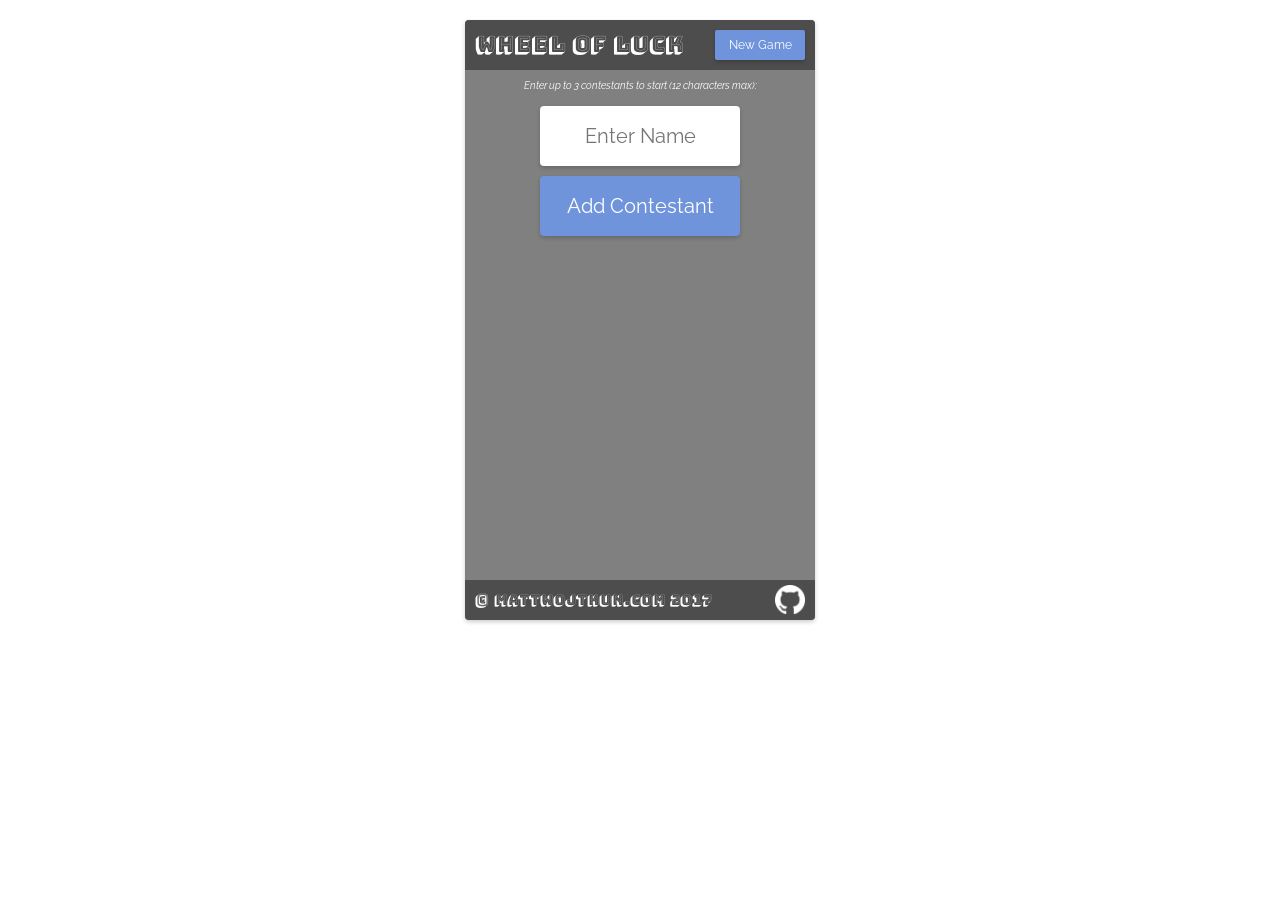
==== commit b62bca9b: "show phrase on successful phrase guess" ====
--- a/index.html
+++ b/index.html
@@ -47,6 +47,7 @@
       <div class="msg-modal-bg">
         <div class="modal-box">
           <p id="message"></p>
+          <p id="sub-message"></p>
         </div>
       </div>
       <div id="header">
--- a/style.css
+++ b/style.css
@@ -1,7 +1,6 @@
 #header {
   box-sizing: border-box;
   height: 50px;
-  border-bottom: 1px solid black;
   background-color: #4d4d4d; }
   #header #logo {
     float: left; }
@@ -159,7 +158,7 @@
     flex-flow: row wrap;
     height: 110px;
     box-sizing: border-box;
-    border-bottom: 1px solid black; }
+    border-bottom: 1px solid #4d4d4d; }
     #gameboard-container #phrase-board-container .phrase-letter-div {
       display: inline-block;
       box-sizing: border-box;
@@ -308,7 +307,7 @@
   height: auto;
   box-sizing: border-box;
   padding: 5px;
-  border-top: 1px solid black; }
+  border-top: 1px solid #4d4d4d; }
   #guessed-letters-container #guessed-header {
     margin: 0;
     font-size: 12px;
@@ -330,7 +329,6 @@
   bottom: 0;
   width: 100%;
   height: 40px;
-  border-top: 1px solid black;
   background-color: #4d4d4d; }
   #footer #website-container {
     float: left; }
@@ -360,7 +358,6 @@
     position: relative;
     box-sizing: border-box;
     top: 75px;
-    border: 3px solid #FF704D;
     height: 150px;
     width: 300px;
     margin: auto;
@@ -378,9 +375,12 @@
       margin: 10px; }
     .spin-modal-bg .modal-box #message, .spin-modal-bg #solve-box #message, .consonant-modal-bg .modal-box #message, .consonant-modal-bg #solve-box #message, .vowel-modal-bg .modal-box #message, .vowel-modal-bg #solve-box #message, .solve-modal-bg .modal-box #message, .solve-modal-bg #solve-box #message, .msg-modal-bg .modal-box #message, .msg-modal-bg #solve-box #message {
       font-size: 20px;
-      margin: 30px; }
+      margin: 20px; }
+    .spin-modal-bg .modal-box #sub-message, .spin-modal-bg #solve-box #sub-message, .consonant-modal-bg .modal-box #sub-message, .consonant-modal-bg #solve-box #sub-message, .vowel-modal-bg .modal-box #sub-message, .vowel-modal-bg #solve-box #sub-message, .solve-modal-bg .modal-box #sub-message, .solve-modal-bg #solve-box #sub-message, .msg-modal-bg .modal-box #sub-message, .msg-modal-bg #solve-box #sub-message {
+      font-size: 16px;
+      margin: 0; }
   .spin-modal-bg #solve-box, .consonant-modal-bg #solve-box, .vowel-modal-bg #solve-box, .solve-modal-bg #solve-box, .msg-modal-bg #solve-box {
-    height: 75px; }
+    height: 250px; }
 
 .modal-closer {
   box-sizing: border-box;
@@ -399,6 +399,9 @@
 
 .letter-guess-container {
   box-sizing: border-box;
+  display: flex;
+  flex-flow: row wrap;
+  justify-content: space-around;
   height: 50px;
   width: 200px;
   margin: 50px auto; }
@@ -418,6 +421,7 @@
   font-family: "Raleway", sans-serif; }
 
 #solve-input {
+  display: block;
   margin: 5px;
   width: 200px; }
 
@@ -425,12 +429,13 @@
   box-sizing: border-box;
   height: 40px;
   width: 150px;
+  padding: 0;
   border-radius: 4px;
   box-shadow: 0 2px 4px rgba(0, 0, 0, 0.2);
   border: none;
   cursor: pointer;
   color: white;
-  font-size: 16px;
+  font-size: 14px;
   background-color: #FF704D;
   font-family: "Raleway", sans-serif; }
   .modal-submit:hover, #solve-submit:hover {
@@ -439,8 +444,8 @@
     background-color: #ff3300; }
 
 #solve-submit {
-  width: 200px;
-  margin: 5px; }
+  display: block;
+  width: 200px; }
 
 body {
   box-sizing: border-box;
@@ -451,8 +456,8 @@
     margin: 20px auto;
     width: 350px;
     height: 600px;
-    border: 1px solid black;
     border-radius: 4px;
+    box-shadow: 0 2px 4px rgba(0, 0, 0, 0.2);
     overflow: hidden;
     background-color: #808080; }
 
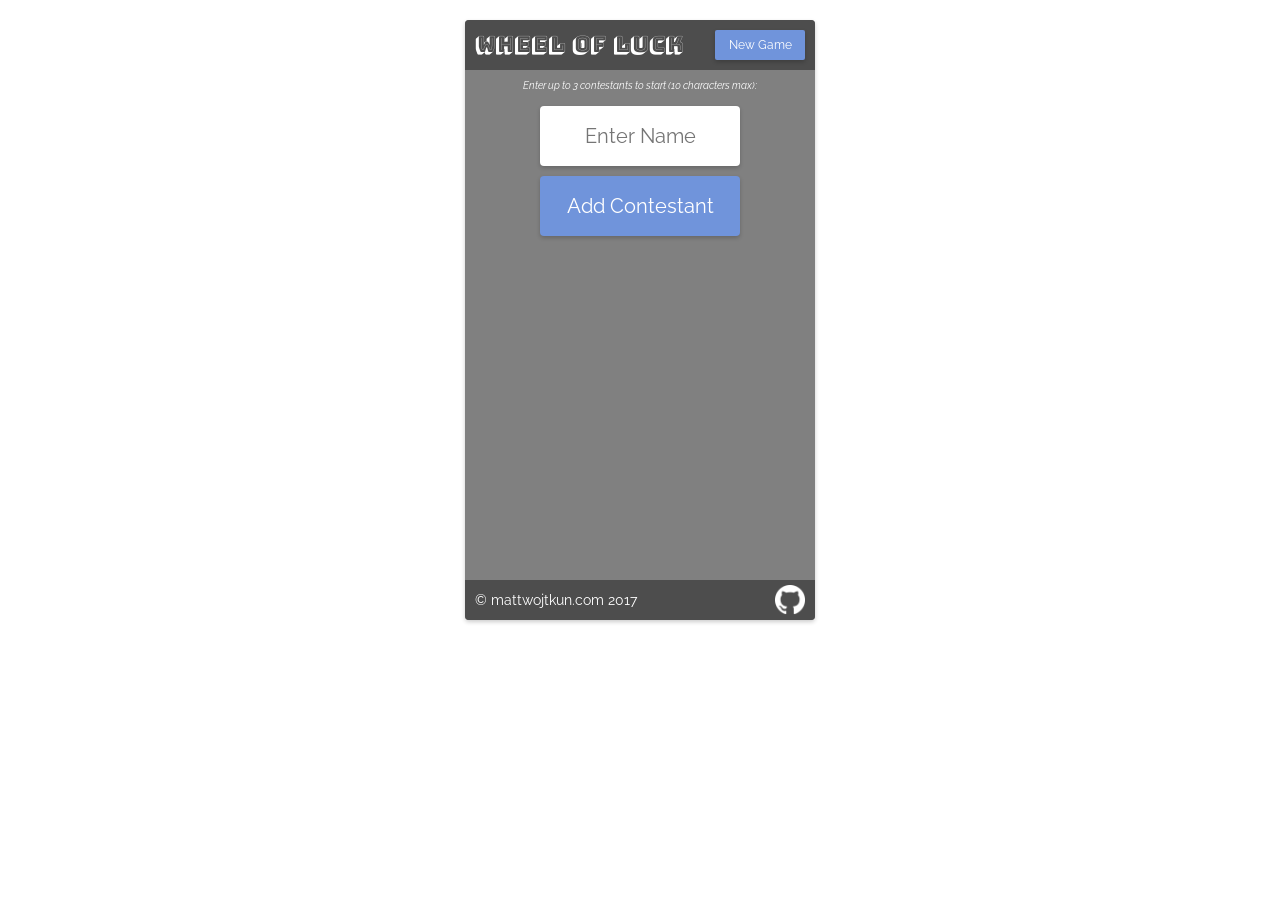
==== commit dd08eafe: "made max length on name 10 chars" ====
--- a/index.html
+++ b/index.html
@@ -58,9 +58,9 @@
       </div>
       <div id="load-game-container">
         <div id="add-player-container">
-          <p id="start-page-message">Enter up to 3 contestants to start (12 characters max):</p>
+          <p id="start-page-message">Enter up to 3 contestants to start (10 characters max):</p>
           <form id="name-input-form">
-            <input id="name-input" type="text" name="" value="" maxlength="12" placeholder="Enter Name">
+            <input id="name-input" type="text" name="" value="" maxlength="10" placeholder="Enter Name">
           </form>
           <button class="add-btn" id="contestant-add-btn" type="button" name="button">Add Contestant</button>
           <button class="load-btn" id="load-game-btn" type="button" name="button">Load Game</button>
--- a/style.css
+++ b/style.css
@@ -220,24 +220,26 @@
       color: white;
       background-color: #7094DB;
       box-shadow: 0 2px 4px rgba(0, 0, 0, 0.2); }
-      #gameboard-container #contestants-spin-container #contestants-container #contestants-table .table-row {
+      #gameboard-container #contestants-spin-container #contestants-container #contestants-table .turn-off {
         text-align: center; }
-        #gameboard-container #contestants-spin-container #contestants-container #contestants-table .table-row .table-header {
+        #gameboard-container #contestants-spin-container #contestants-container #contestants-table .turn-off .table-header {
           border-collapse: collapse;
           padding: 7px; }
-        #gameboard-container #contestants-spin-container #contestants-container #contestants-table .table-row .contestant-name {
+        #gameboard-container #contestants-spin-container #contestants-container #contestants-table .turn-off .contestant-name {
           border-collapse: collapse;
           padding: 7px; }
-        #gameboard-container #contestants-spin-container #contestants-container #contestants-table .table-row .pts {
+        #gameboard-container #contestants-spin-container #contestants-container #contestants-table .turn-off .pts {
           border-collapse: collapse;
           padding: 7px; }
+      #gameboard-container #contestants-spin-container #contestants-container #contestants-table .turn-on {
+        background-color: #FF704D; }
     #gameboard-container #contestants-spin-container #spin-container {
       display: inline-block;
       padding: 0 5px; }
       #gameboard-container #contestants-spin-container #spin-container #spin-btn {
         box-sizing: border-box;
-        height: 135px;
-        width: 135px;
+        height: 140px;
+        width: 140px;
         background-color: #FF704D;
         border-radius: 50%;
         background-image: url("images/wof.png");
@@ -337,7 +339,7 @@
       margin: 10px;
       text-decoration: none;
       color: white;
-      font-family: "Bungee Shade", cursive;
+      font-family: "Raleway", sans-serif;
       font-size: 14px; }
   #footer #github-icon {
     float: right;
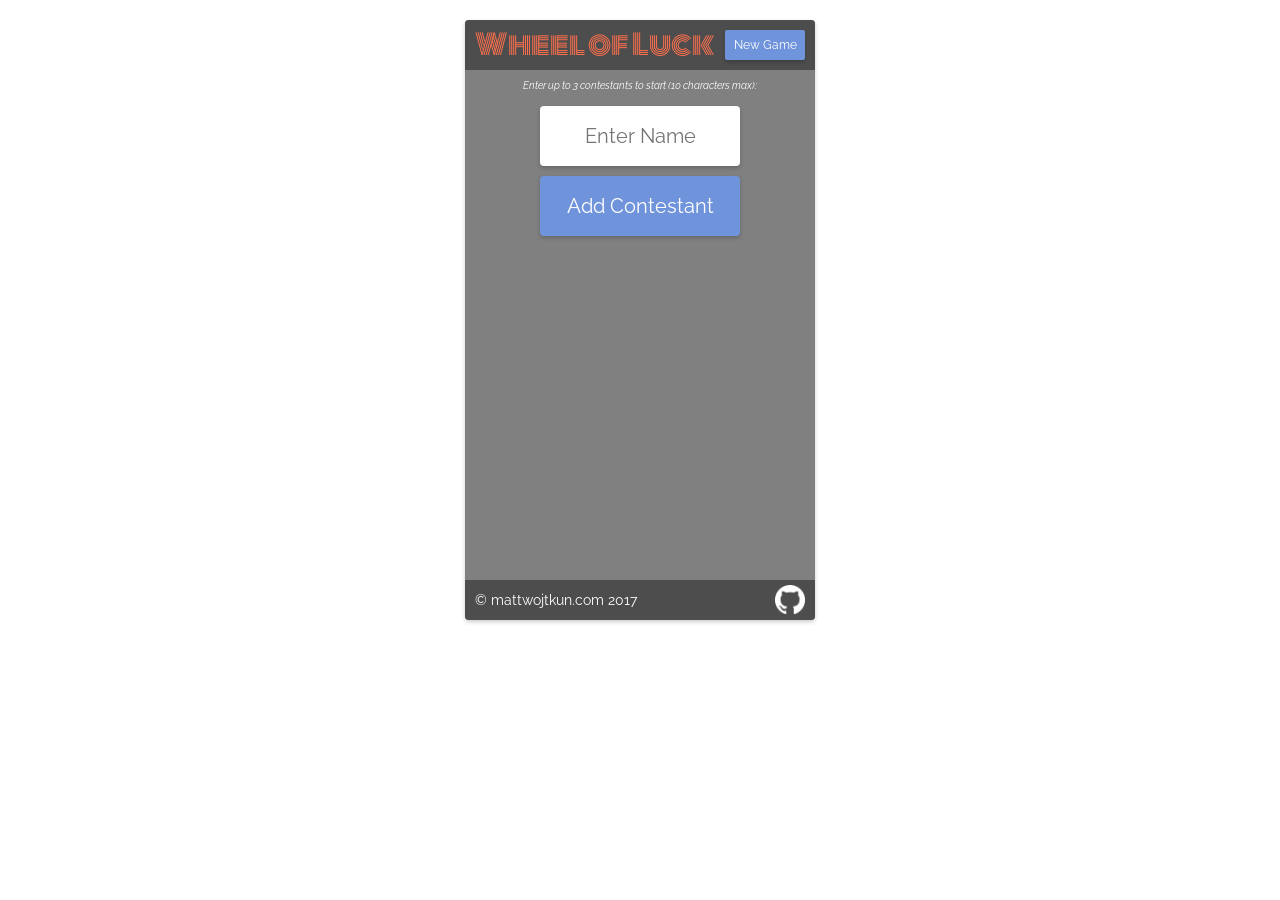
==== commit c2fd3f31: "Applied new header font/color, updated readme" ====
--- a/index.html
+++ b/index.html
@@ -5,7 +5,7 @@
     <meta name="viewport" content="width=device-width, initial-scale=1">
     <title>Wheel of Luck</title>
     <link rel="icon" href="images/wof.png">
-    <link href="https://fonts.googleapis.com/css?family=Gochi+Hand|Bungee+Shade|Open+Sans|Raleway|Bungee+Inline" rel="stylesheet">
+    <link href="https://fonts.googleapis.com/css?family=Gochi+Hand|Bungee+Shade|Monoton|Open+Sans|Raleway|Bungee+Inline" rel="stylesheet">
     <link rel="stylesheet" href="style.css">
   </head>
   <body>
@@ -95,7 +95,7 @@
         <div id="turn-round-display-container">
          <div id="turn-round-display-wrapper">
            <div class="current-turn">
-             <p id="current-turn-name">Turn</p>
+             <p id="current-turn-pre-name">Turn: <span id="current-turn-name"></span></p>
            </div>
            <div class="round-item">
              <p id="round">Round</p>
@@ -105,7 +105,7 @@
        <div id="contestants-spin-container">
          <div id="contestants-container">
            <table id="contestants-table">
-             <tr class="table-row">
+             <tr class="turn-off">
                <th class="table-header">Contestants</th>
                <th class="table-header">Pts</th>
              </tr>
@@ -144,7 +144,7 @@
         <div id="website-container">
           <a href="http://mattwojtkun.com/" id="website">&copy; mattwojtkun.com 2017</a>
         </div>
-        <a href="https://github.com/WojoSite/MSW_JSCapstone" target="_blank">
+        <a href="https://github.com/WojoSite/WheelOfLuck" target="_blank">
             <img id="github-icon" src="images/github.png" alt="Github">
         </a>
       </div>
--- a/style.css
+++ b/style.css
@@ -7,14 +7,14 @@
   #header #logo-text {
     margin: 0 0 0 10px;
     line-height: 50px;
-    font-size: 22px;
-    font-family: "Bungee Shade", cursive;
-    color: white; }
+    font-size: 28px;
+    font-family: "Monoton", cursive;
+    color: #FF704D; }
   #header #new-game-btn {
     box-sizing: border-box;
     margin: 10px;
     height: 30px;
-    width: 90px;
+    width: 80px;
     float: right;
     border-radius: 2px;
     border: none;
@@ -193,8 +193,12 @@
         text-align: center;
         background-color: #4d4d4d;
         box-shadow: 0 2px 4px rgba(0, 0, 0, 0.2); }
+        #gameboard-container #turn-round-display-container #turn-round-display-wrapper .current-turn #current-turn-pre-name {
+          margin: 0; }
         #gameboard-container #turn-round-display-container #turn-round-display-wrapper .current-turn #current-turn-name {
-          margin: 0; }
+          margin: 0;
+          color: #FF704D;
+          font-weight: bold; }
       #gameboard-container #turn-round-display-container #turn-round-display-wrapper .round-item {
         float: left;
         box-sizing: border-box;
@@ -238,8 +242,8 @@
       padding: 0 5px; }
       #gameboard-container #contestants-spin-container #spin-container #spin-btn {
         box-sizing: border-box;
-        height: 140px;
-        width: 140px;
+        height: 135px;
+        width: 135px;
         background-color: #FF704D;
         border-radius: 50%;
         background-image: url("images/wof.png");
